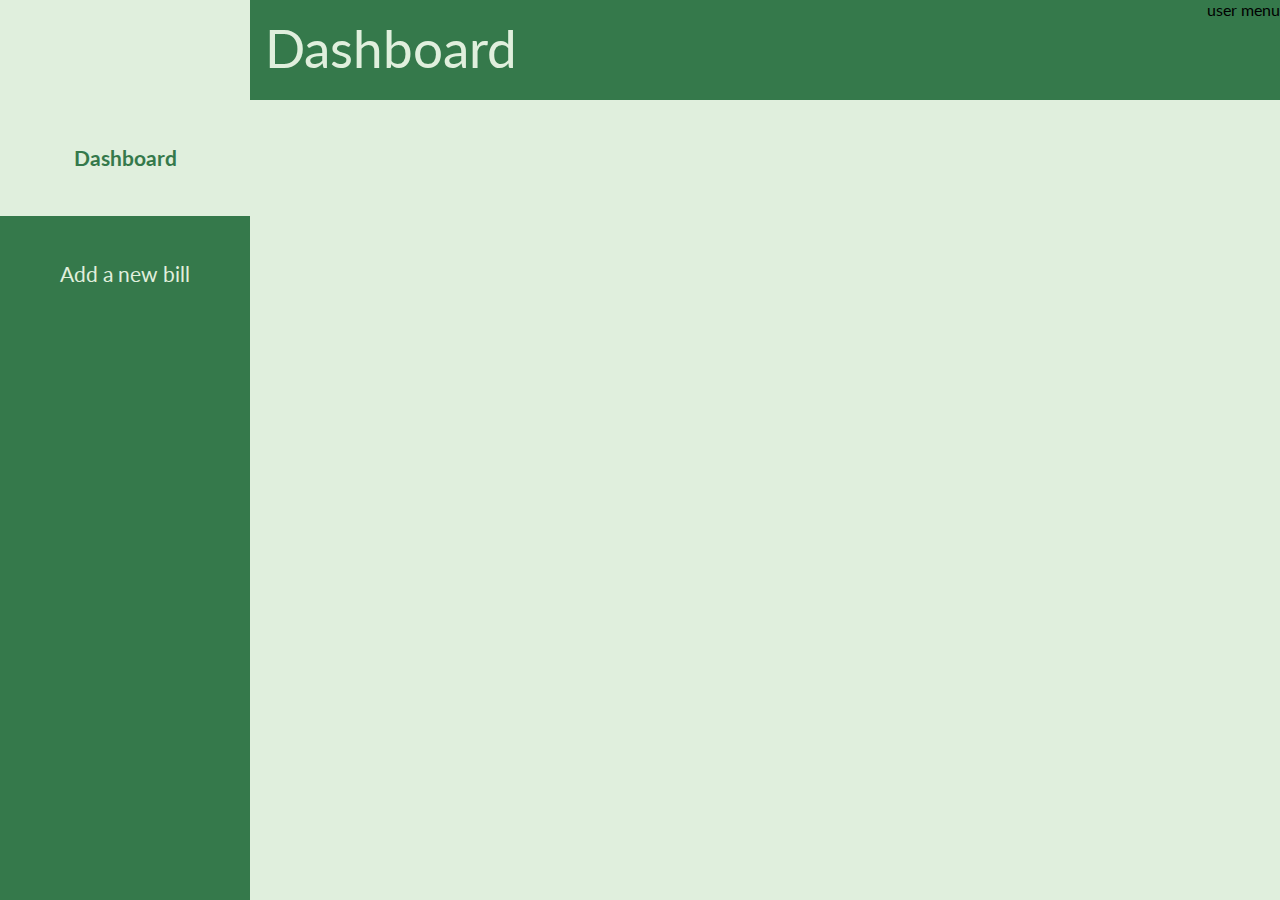
==== index.html @ b37b872b "GOT PARSE WORKING" ====
<!DOCTYPE html>
<html lang="en">
	<head>
		<title>Bill Track</title>
		<meta charset="utf-8" />
		<link rel="stylesheet" type="text/css" href="style.css" />
		<link href='https://fonts.googleapis.com/css?family=Lato:400,700,400italic' rel='stylesheet' type='text/css'>	
		<script type="text/javascript" src="https://www.parsecdn.com/js/parse-1.4.2.min.js"></script>		
		<script src="script.js"></script>
	</head>
	<body>
		<div id="container">
			<header>
				<div id="imgTemp"></div>
				<p id="pageTitle">Dashboard</p>
				<p id="userMenuTemp">user menu</p>
			</header>
			<div id="sidebar">
				<ul>
					<li class="active">Dashboard</li>
					<li><a href="addbill.html">Add a new bill</a></li>
				</ul>
			</div>
			<div id="main">
				
			</div>
		</div>

	</body>
</html>
---- style.css ----
/*
	COLOR PALETTE
	#35794B
*/

* {
	padding: 0;
	margin: 0;
}
body {
	font-family: 'Lato', sans-serif;
}
header {
	width: 100vw;
	height: 100px;
	background: #35794B;
}
.button {
	display: inline;
	border: 1px solid #234214;
	border-radius: 5px;
	text-decoration: none;
	color: #234214;
	background-color: #e0efdd;
	padding: 5px 25px;
}
input[type="text"] {
	border: none;
	border-radius: 5px;
	padding: 5px;
	margin-bottom: 5px;
	width: 90%;
}
inputs[name="name"]

#centered {
	position: absolute;
	left: 50%;
	top: 50%;
	transform: translateX(-50%) translateY(-50%);
	background-color: #35794B;
	padding: 20px 100px;
	color: #e0efdd;
}
#container {
	width: 100vw;
	height: 100vh;
	background-color: #e0efdd;
	position: relative;
}
#imgTemp {
	width: 250px;
	height: 100px;
	background-color: #e0efdd;
	display: inline-block;
}
#pageTitle {
	display: inline;
	color: #e0efdd;
	position: absolute;
	font-size: 40pt;
	margin: 15px 0 0 15px;
}
#userMenuTemp {
	float: right;
	display: inline;
}
#sidebar {
	position: absolute;
	width: 250px;
	background-color: #35794B;
	top: 100px;
	bottom: 0;
}
#sidebar li {
	list-style-type: none;
	text-align: center;
	left: 50%;
	padding: 45px 0;
	color: white;
	font-size: 16pt;
	background-color: #35794B;
}
#sidebar li a {
	color: #e0efdd;
	text-decoration: none;
}
#sidebar li:hover {
	cursor: pointer;
	background-color: #234214;
	width: 275px;
	transition: width .3s ease;
	transition: background-color .15s ease-in;
}
#sidebar li.active {
	background-color: #e0efdd;
	color: #35794B;
	font-weight: bold;
}
#sidebar li.active:hover {
	width: 250px;
	cursor: default;
}
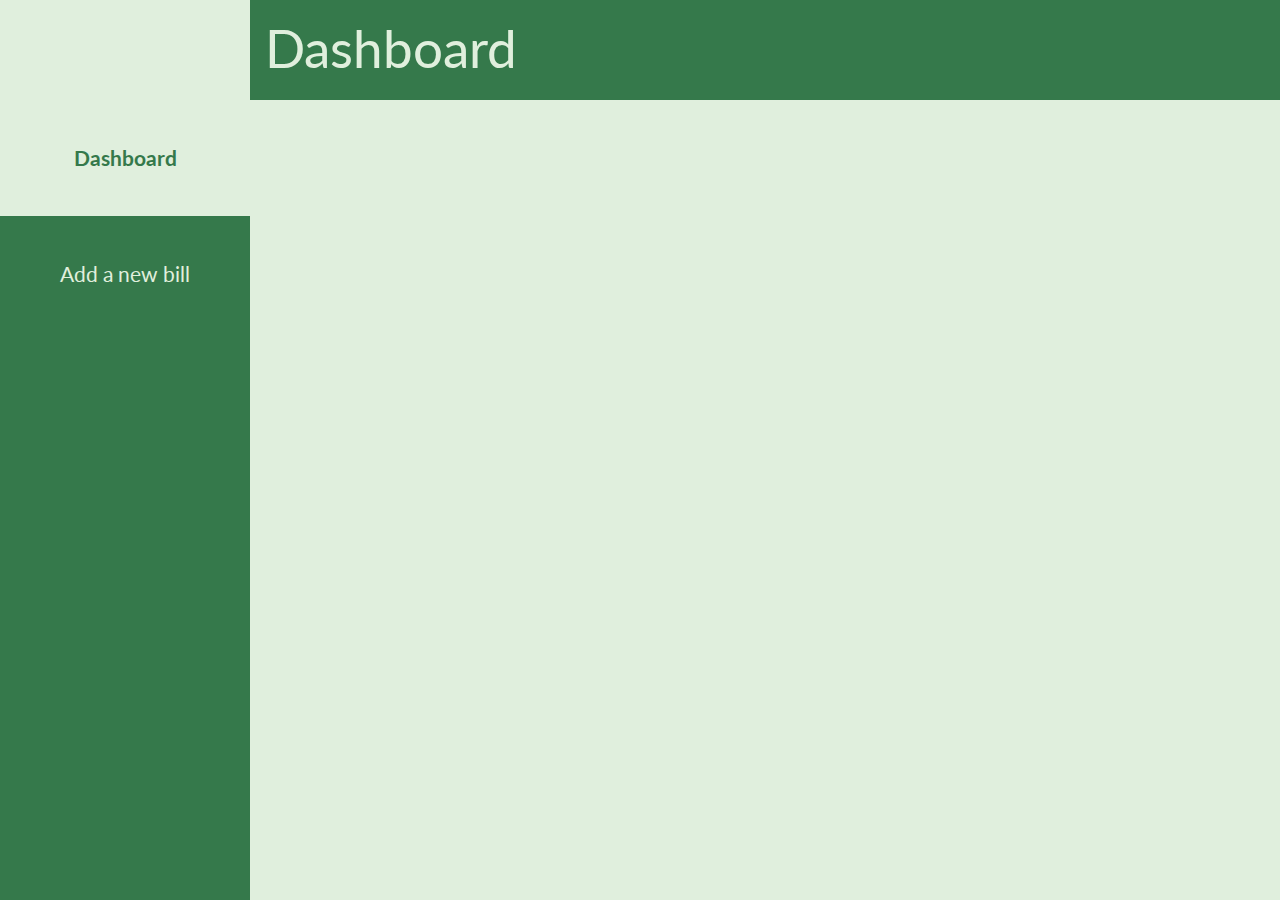
==== commit 4776280b: "Got username displaying" ====
--- a/index.html
+++ b/index.html
@@ -6,14 +6,23 @@
 		<link rel="stylesheet" type="text/css" href="style.css" />
 		<link href='https://fonts.googleapis.com/css?family=Lato:400,700,400italic' rel='stylesheet' type='text/css'>	
 		<script type="text/javascript" src="https://www.parsecdn.com/js/parse-1.4.2.min.js"></script>		
-		<script src="script.js"></script>
+		<script type="text/javascript" src="script.js"></script>
+		<script type="text/javascript">
+			function indexInit() {
+				Parse.initialize("FsgP7xe2NyaWPGWQocZBErGeHZgTrQg6ohYAx4BX", "D2KxvroTInGt3aW4SEmovGOTr8U6x1BksU6Jhpiw");
+				var usermenu = document.querySelector("#usermenu");
+				usermenu.innerHTML = Parse.User.current().getUsername();
+			}
+
+			window.onload = indexInit;
+		</script>
 	</head>
 	<body>
 		<div id="container">
 			<header>
 				<div id="imgTemp"></div>
 				<p id="pageTitle">Dashboard</p>
-				<p id="userMenuTemp">user menu</p>
+				<div id="usermenu"></div>
 			</header>
 			<div id="sidebar">
 				<ul>
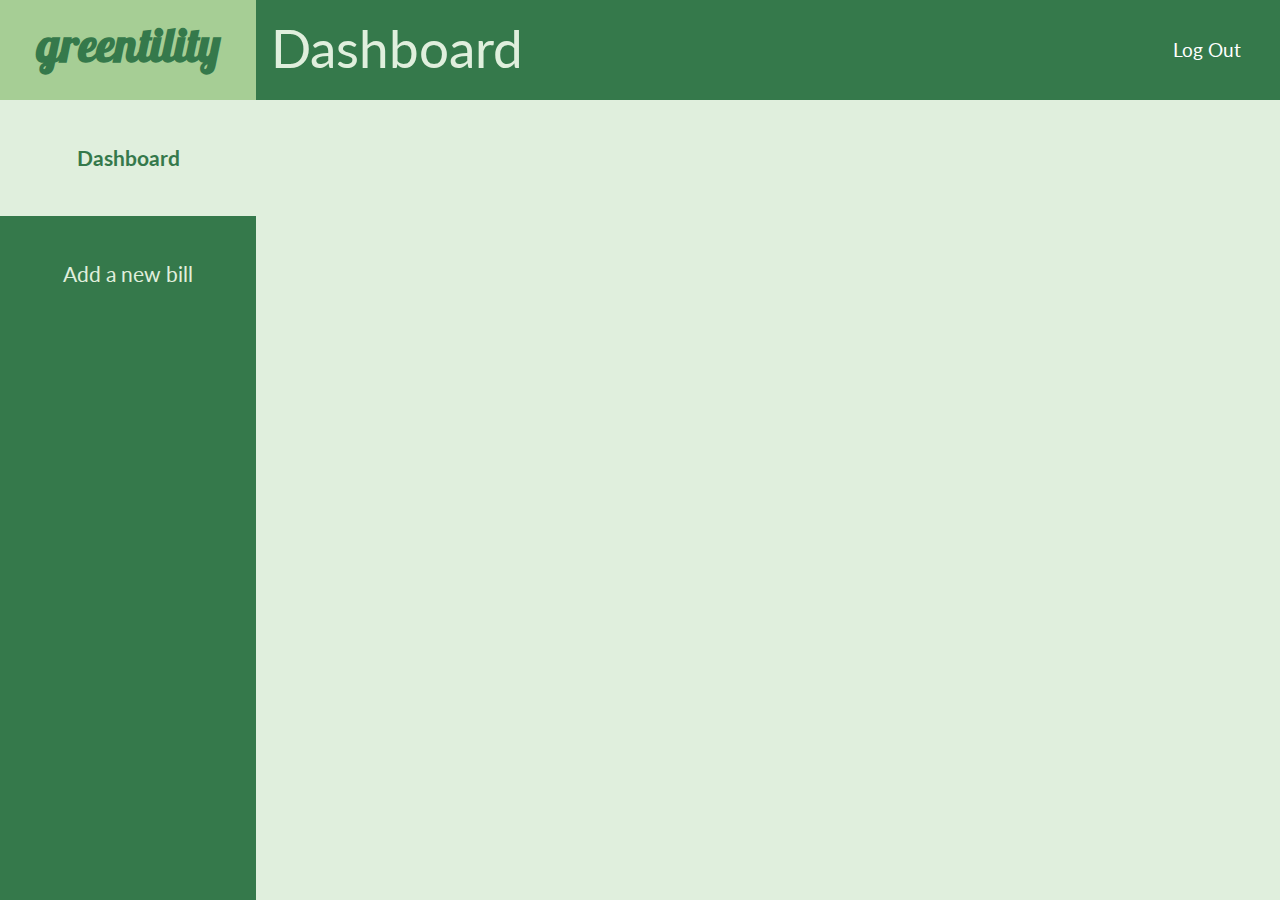
==== commit 56655355: "Changed stuff idk man" ====
--- a/index.html
+++ b/index.html
@@ -1,33 +1,63 @@
 <!DOCTYPE html>
 <html lang="en">
 	<head>
-		<title>Bill Track</title>
+		<title>Dashboard | Greentility</title>
 		<meta charset="utf-8" />
 		<link rel="stylesheet" type="text/css" href="style.css" />
 		<link href='https://fonts.googleapis.com/css?family=Lato:400,700,400italic' rel='stylesheet' type='text/css'>	
+		<link href='https://fonts.googleapis.com/css?family=Lobster' rel='stylesheet' type='text/css'>
 		<script type="text/javascript" src="https://www.parsecdn.com/js/parse-1.4.2.min.js"></script>		
 		<script type="text/javascript" src="script.js"></script>
 		<script type="text/javascript">
 			function indexInit() {
 				Parse.initialize("FsgP7xe2NyaWPGWQocZBErGeHZgTrQg6ohYAx4BX", "D2KxvroTInGt3aW4SEmovGOTr8U6x1BksU6Jhpiw");
-				var usermenu = document.querySelector("#usermenu");
-				usermenu.innerHTML = Parse.User.current().getUsername();
+				var logOutButton = document.querySelector("#logOutButton");
+				var currentUser = Parse.User.current();
+				logOutButton.onclick = function(){
+					Parse.User.logOut();
+					window.location.href = "./home.html";
+					console.log("clicked!");
+				}; 
+
+				var myBills = Parse.Object.extend("Bills");
+	            var query = new Parse.Query(myBills);
+	            query.equalTo("userId", currentUser.id);
+				query.find({
+					success: function(results) {
+						// Do something with the returned Parse.Object values
+						for (var i = 0; i < results.length; i++) {
+							var object = results[i];
+							var sidebarList = document.querySelector("#sidebar ul");
+							var newListItem = document.createElement("li");
+							var newLinkItem = document.createElement("a");
+							newLinkItem.setAttribute("href", "./bill.php?id=" + object.id);
+							var newText = document.createTextNode(object.get("name"));
+							newLinkItem.appendChild(newText);
+							newListItem.appendChild(newLinkItem);
+							sidebarList.insertBefore(newListItem, document.querySelector("#newBill"));
+						}
+					},
+					error: function(error) {
+						alert("Error: " + error.code + " " + error.message);
+					}
+				});
 			}
-
 			window.onload = indexInit;
 		</script>
 	</head>
 	<body>
 		<div id="container">
+			<div id="logo">
+                <h2>greentility</h2>
+            </div>
 			<header>
-				<div id="imgTemp"></div>
 				<p id="pageTitle">Dashboard</p>
-				<div id="usermenu"></div>
+				<p id="logOutButton">Log Out</p>
 			</header>
 			<div id="sidebar">
 				<ul>
 					<li class="active">Dashboard</li>
-					<li><a href="addbill.html">Add a new bill</a></li>
+					<li id="newBill"><a href="addbill.html">Add a new bill</a></li>
 				</ul>
 			</div>
 			<div id="main">
--- a/style.css
+++ b/style.css
@@ -1,8 +1,3 @@
-/*
-	COLOR PALETTE
-	#35794B
-*/
-
 * {
 	padding: 0;
 	margin: 0;
@@ -10,10 +5,56 @@
 body {
 	font-family: 'Lato', sans-serif;
 }
+#logo {
+	width: 20%;
+	height: 100px;
+	background-color: #A6CE95;
+	float: left;
+	text-align: center;
+}
+#logo h2 {
+	color: #35794B;
+	font-family: 'Lobster', cursive;
+	font-size: 35pt;
+	margin-top: 15px;
+}
 header {
-	width: 100vw;
+	width: 80%;
 	height: 100px;
 	background: #35794B;
+	float: right;
+}
+#homeMenu, #homeButtons {
+	display: inline;
+	float: left;
+}
+#homeMenu li, #homeButtons li {
+	display: inline;
+	list-style-type: none;
+}
+#homeMenu li a, #homeButtons li a {
+	text-decoration: none;
+	color: white;
+	font-size: 14pt;
+	display: inline-block;
+	padding: 39px;
+}
+#homeMenu li a:hover, #homeButtons li a:hover, #logOutButton:hover {
+	background-color: #234214;
+	transition: background-color .3s ease;
+}
+#homeButtons {
+	float: right;
+}
+#logOutButton {
+	color: white;
+	cursor: pointer;
+	float: right;
+	font-size: 14pt;
+	padding: 39px;
+}
+.activeLink {
+	background-color: #234214;
 }
 .button {
 	display: inline;
@@ -24,35 +65,61 @@
 	background-color: #e0efdd;
 	padding: 5px 25px;
 }
-input[type="text"] {
-	border: none;
+label {
+	margin-bottom: 5px;
+	display: inline-block;
+}
+input[type="text"], input[type="password"] {
 	border-radius: 5px;
 	padding: 5px;
-	margin-bottom: 5px;
-	width: 90%;
+	margin-bottom: 10px;
+	width: 100%;
+	font-family: 'Lato', sans-serif;
+	font-size: 13pt;
+	border: 2px solid #A6CE95;
 }
-inputs[name="name"]
-
+input[type="text"]:hover, input[type="password"]:hover, input[type="text"]:focus, input[type="password"]:focus {
+	outline: none;
+	border: 2px solid #35794B;
+}
+input[type="submit"] {
+	background: #35794B;
+	border-radius: 5px;
+	color: #e0efdd;
+	padding: 5px;
+	font-family: 'Lato', sans-serif;
+	border: none;
+	font-size: 13pt;
+	width: 200px;
+	margin: 10px auto;
+	display: block;
+	cursor: pointer;
+	box-shadow: 0 3px 0px #234214;
+}
+input[type="submit"]:active {
+	transform: translateY(3px);
+	box-shadow: none;
+}
+input[type="submit"]:focus {
+	outline: none;
+}
 #centered {
 	position: absolute;
 	left: 50%;
-	top: 50%;
-	transform: translateX(-50%) translateY(-50%);
-	background-color: #35794B;
-	padding: 20px 100px;
-	color: #e0efdd;
+	top: 150px;
+	transform: translateX(-50%);
+	color: #35794B;
+	width: 450px;
+}
+#centered h1 {
+	color: #35794B;
+	text-align: center;
 }
 #container {
 	width: 100vw;
 	height: 100vh;
 	background-color: #e0efdd;
 	position: relative;
-}
-#imgTemp {
-	width: 250px;
-	height: 100px;
-	background-color: #e0efdd;
-	display: inline-block;
 }
 #pageTitle {
 	display: inline;
@@ -67,10 +134,11 @@
 }
 #sidebar {
 	position: absolute;
-	width: 250px;
+	width: 20%;
 	background-color: #35794B;
 	top: 100px;
 	bottom: 0;
+	overflow-y: scroll;
 }
 #sidebar li {
 	list-style-type: none;
@@ -80,6 +148,7 @@
 	color: white;
 	font-size: 16pt;
 	background-color: #35794B;
+	width: 100%;
 }
 #sidebar li a {
 	color: #e0efdd;
@@ -88,8 +157,6 @@
 #sidebar li:hover {
 	cursor: pointer;
 	background-color: #234214;
-	width: 275px;
-	transition: width .3s ease;
 	transition: background-color .15s ease-in;
 }
 #sidebar li.active {
@@ -98,6 +165,24 @@
 	font-weight: bold;
 }
 #sidebar li.active:hover {
-	width: 250px;
+	width: 100%;
 	cursor: default;
+}
+#main {
+	position: absolute;
+	left: 20%;
+	top: 100px;
+}
+::-webkit-scrollbar {
+    width: 12px;
+}
+ 
+::-webkit-scrollbar-track {
+    -webkit-box-shadow: inset 0 0 6px rgba(0,0,0,0.3); 
+    border-radius: 10px;
+}
+ 
+::-webkit-scrollbar-thumb {
+    border-radius: 10px;
+    -webkit-box-shadow: inset 0 0 6px rgba(0,0,0,0.5); 
 }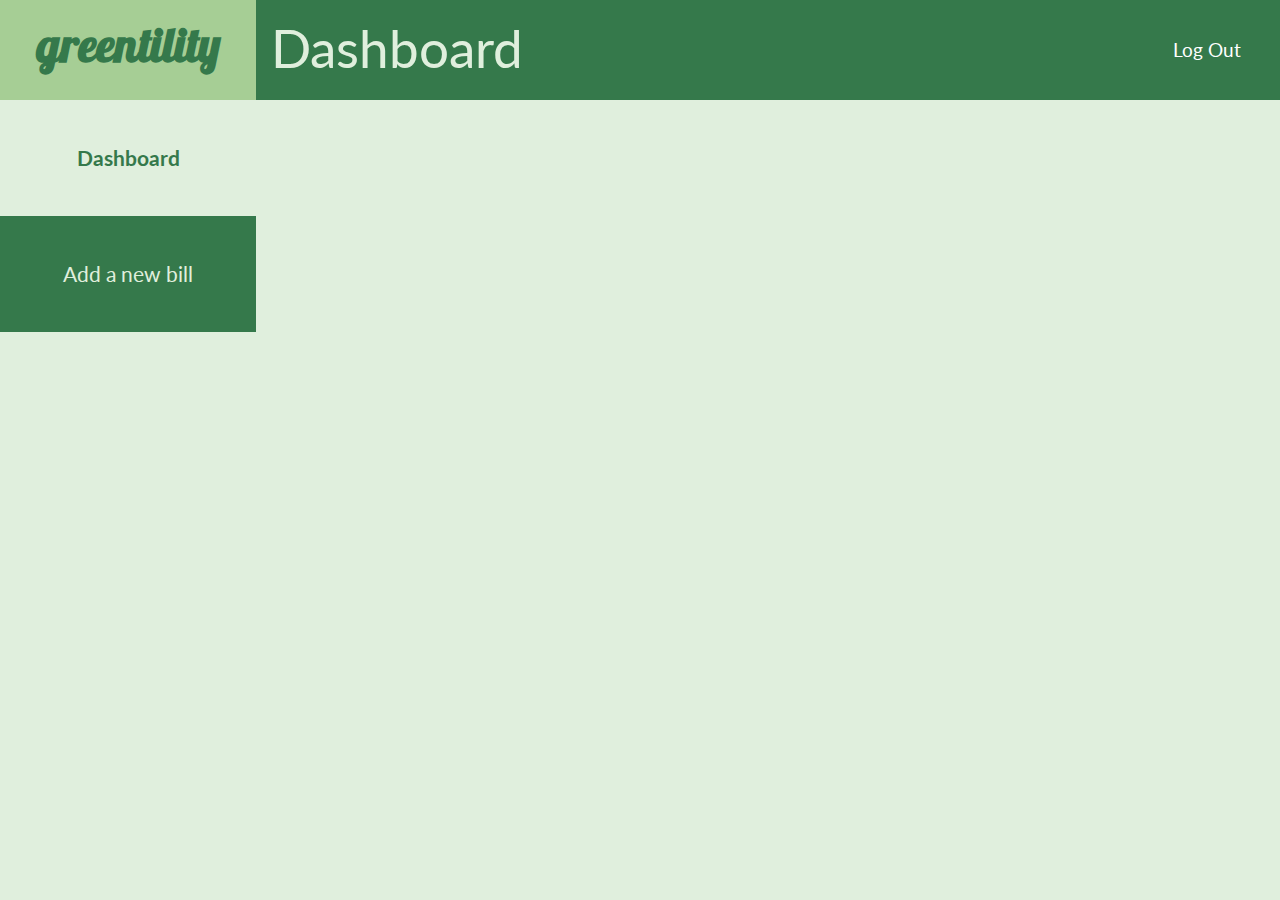
==== commit 6f2f0517: "idk what I did, 4am memory doesn't work anymore" ====
--- a/index.html
+++ b/index.html
@@ -16,7 +16,6 @@
 				logOutButton.onclick = function(){
 					Parse.User.logOut();
 					window.location.href = "./home.html";
-					console.log("clicked!");
 				}; 
 
 				var myBills = Parse.Object.extend("Bills");
--- a/style.css
+++ b/style.css
@@ -4,6 +4,7 @@
 }
 body {
 	font-family: 'Lato', sans-serif;
+	background-color: #e0efdd;
 }
 #logo {
 	width: 20%;
@@ -69,7 +70,7 @@
 	margin-bottom: 5px;
 	display: inline-block;
 }
-input[type="text"], input[type="password"] {
+input[type="text"], input[type="password"], select {
 	border-radius: 5px;
 	padding: 5px;
 	margin-bottom: 10px;
@@ -78,7 +79,7 @@
 	font-size: 13pt;
 	border: 2px solid #A6CE95;
 }
-input[type="text"]:hover, input[type="password"]:hover, input[type="text"]:focus, input[type="password"]:focus {
+input[type="text"]:hover, input[type="password"]:hover, input[type="text"]:focus, input[type="password"]:focus, select:focus {
 	outline: none;
 	border: 2px solid #35794B;
 }
@@ -103,6 +104,9 @@
 input[type="submit"]:focus {
 	outline: none;
 }
+.addbillinput {
+	width: 50%;
+}
 #centered {
 	position: absolute;
 	left: 50%;
@@ -116,8 +120,8 @@
 	text-align: center;
 }
 #container {
-	width: 100vw;
-	height: 100vh;
+	width: 100%;
+	min-height: 100%;
 	background-color: #e0efdd;
 	position: relative;
 }
@@ -138,7 +142,6 @@
 	background-color: #35794B;
 	top: 100px;
 	bottom: 0;
-	overflow-y: scroll;
 }
 #sidebar li {
 	list-style-type: none;
@@ -172,17 +175,16 @@
 	position: absolute;
 	left: 20%;
 	top: 100px;
+	background-color: #e0efdd;
+	padding: 50px;
 }
 ::-webkit-scrollbar {
-    width: 12px;
+    width: 8px;
 }
- 
 ::-webkit-scrollbar-track {
-    -webkit-box-shadow: inset 0 0 6px rgba(0,0,0,0.3); 
-    border-radius: 10px;
+    background-color: #e0efdd;
 }
- 
 ::-webkit-scrollbar-thumb {
-    border-radius: 10px;
-    -webkit-box-shadow: inset 0 0 6px rgba(0,0,0,0.5); 
+    background-color: #234214;
+    width: 5px;
 }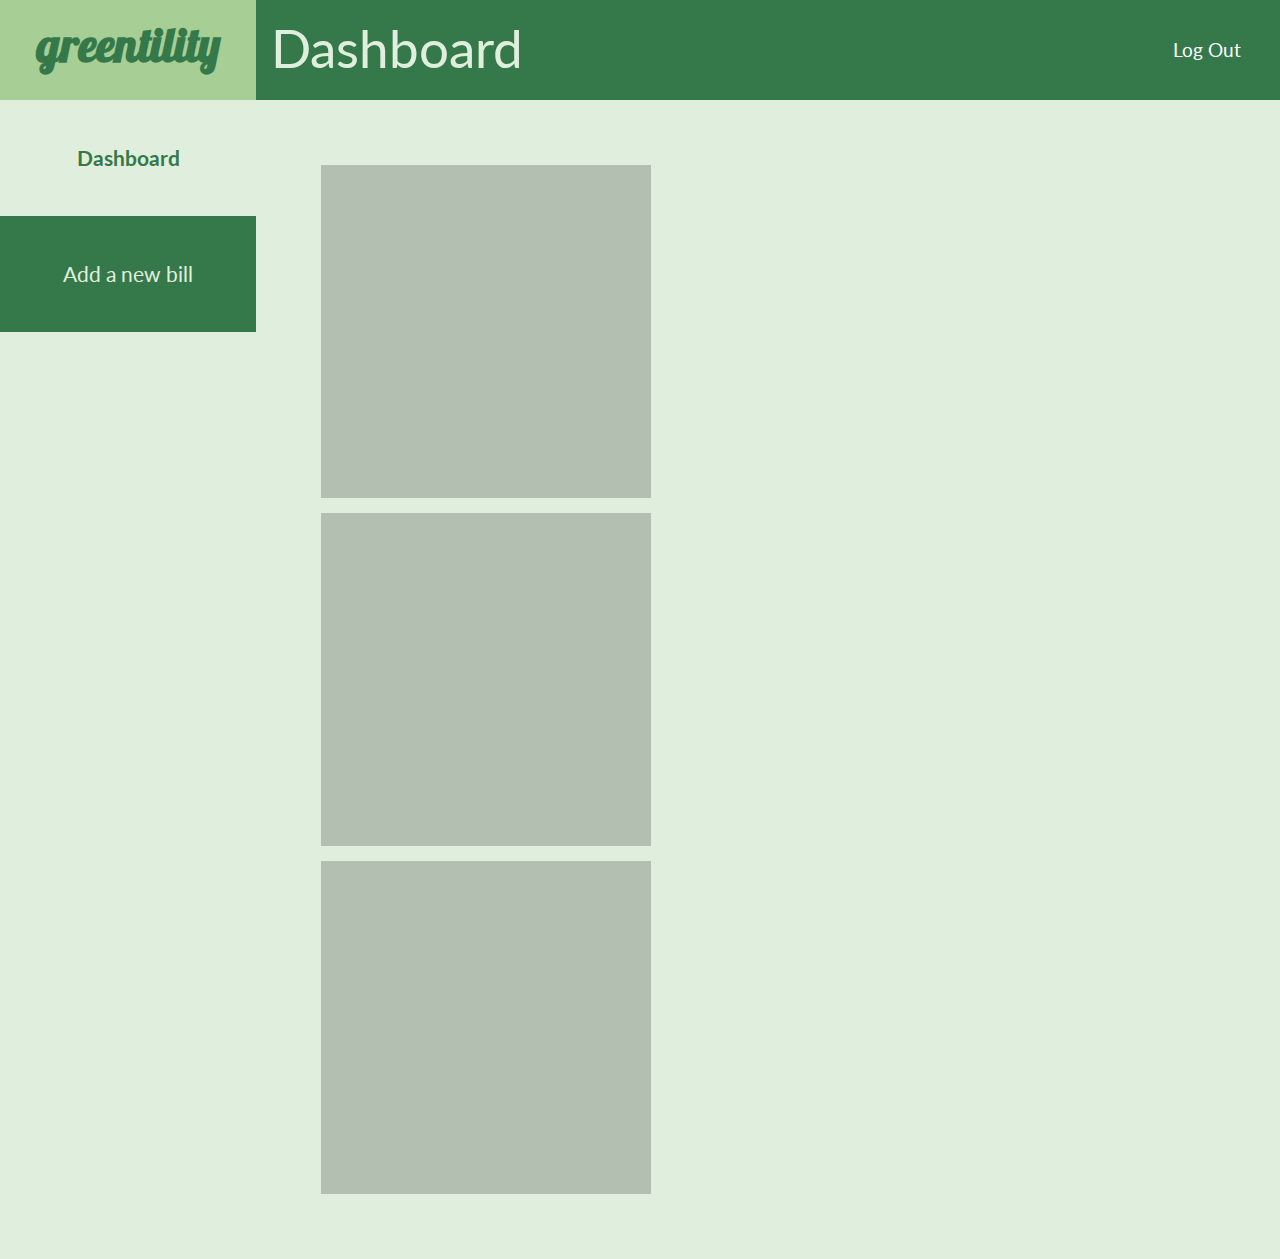
==== commit cf6f3e49: "did a ton of stuff man" ====
--- a/index.html
+++ b/index.html
@@ -6,7 +6,9 @@
 		<link rel="stylesheet" type="text/css" href="style.css" />
 		<link href='https://fonts.googleapis.com/css?family=Lato:400,700,400italic' rel='stylesheet' type='text/css'>	
 		<link href='https://fonts.googleapis.com/css?family=Lobster' rel='stylesheet' type='text/css'>
-		<script type="text/javascript" src="https://www.parsecdn.com/js/parse-1.4.2.min.js"></script>		
+		<script type="text/javascript" src="https://www.parsecdn.com/js/parse-1.4.2.min.js"></script>	
+		<script src="https://npmcdn.com/masonry-layout@4.0/dist/masonry.pkgd.min.js"></script>
+		<script src="Chart.min.js"></script>
 		<script type="text/javascript" src="script.js"></script>
 		<script type="text/javascript">
 			function indexInit() {
@@ -40,6 +42,44 @@
 						alert("Error: " + error.code + " " + error.message);
 					}
 				});
+
+				// Create chart with Chart.js.
+				// Get the context of the canvas element we want to select
+				var data = [
+				    {
+				        value: 300,
+				        color:"#F7464A",
+				        highlight: "#FF5A5E",
+				        label: "Red"
+				    },
+				    {
+				        value: 50,
+				        color: "#46BFBD",
+				        highlight: "#5AD3D1",
+				        label: "Green"
+				    },
+				    {
+				        value: 100,
+				        color: "#FDB45C",
+				        highlight: "#FFC870",
+				        label: "Yellow"
+				    }
+				];
+				var ctx = document.getElementById("myChart").getContext("2d");
+				var myPieChart = new Chart(ctx).Doughnut(data);
+				var ctx2 = document.getElementById("secondChart").getContext("2d");
+				var myPieChart = new Chart(ctx2).Doughnut(data);
+				var ctx3 = document.getElementById("thirdChart").getContext("2d");
+				var myPieChart = new Chart(ctx3).Doughnut(data);
+
+				// Masonry
+				var elem = document.querySelector('.grid');
+				var msnry = new Masonry( elem, {
+				  // options
+				  itemSelector: '.grid-item',
+				  columnWidth: 300,
+				  fitWidth: true
+				});
 			}
 			window.onload = indexInit;
 		</script>
@@ -60,9 +100,18 @@
 				</ul>
 			</div>
 			<div id="main">
-				
+				<div class="grid">
+					<div class="grid-item grid-item--width2">
+						<canvas id="myChart" width="300" height="300"></canvas>
+					</div>
+					<div class="grid-item grid-item--width2">
+						<canvas id="secondChart" width="300" height="300"></canvas>
+					</div>
+					<div class="grid-item grid-item--width2">
+						<canvas id="thirdChart" width="300" height="300"></canvas>
+					</div>
+				</div>
 			</div>
 		</div>
-
 	</body>
 </html>--- a/style.css
+++ b/style.css
@@ -70,7 +70,7 @@
 	margin-bottom: 5px;
 	display: inline-block;
 }
-input[type="text"], input[type="password"], select {
+input[type="text"], input[type="password"], select, textarea {
 	border-radius: 5px;
 	padding: 5px;
 	margin-bottom: 10px;
@@ -79,7 +79,7 @@
 	font-size: 13pt;
 	border: 2px solid #A6CE95;
 }
-input[type="text"]:hover, input[type="password"]:hover, input[type="text"]:focus, input[type="password"]:focus, select:focus {
+input[type="text"]:hover, input[type="password"]:hover, input[type="text"]:focus, input[type="password"]:focus, select:focus, textarea:focus, textarea:hover {
 	outline: none;
 	border: 2px solid #35794B;
 }
@@ -104,6 +104,7 @@
 input[type="submit"]:focus {
 	outline: none;
 }
+
 .addbillinput {
 	width: 50%;
 }
@@ -187,4 +188,13 @@
 ::-webkit-scrollbar-thumb {
     background-color: #234214;
     width: 5px;
+}
+.grid-item { 
+	width: 150px; 
+	background-color: rgba(0,0,0,.2);
+	padding: 15px;
+	margin: 15px;
+}
+.grid-item--width2 { 
+	width: 300px; 
 }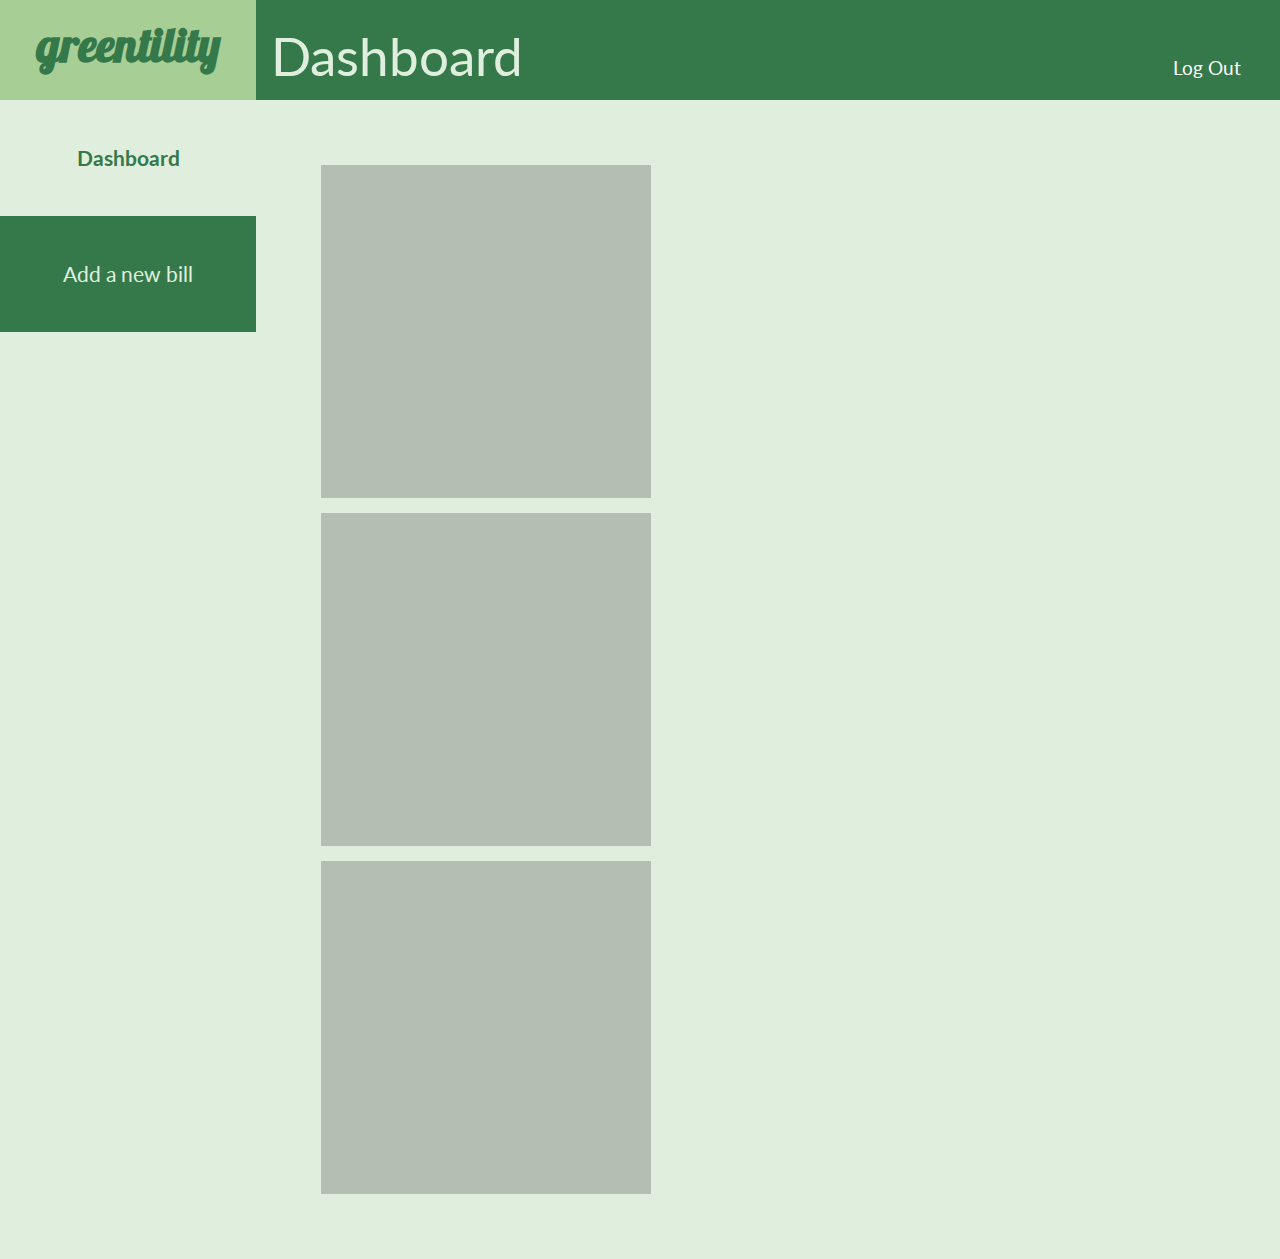
==== commit e096c6eb: "hackathon is coming to a close soon" ====
--- a/index.html
+++ b/index.html
@@ -15,6 +15,7 @@
 				Parse.initialize("FsgP7xe2NyaWPGWQocZBErGeHZgTrQg6ohYAx4BX", "D2KxvroTInGt3aW4SEmovGOTr8U6x1BksU6Jhpiw");
 				var logOutButton = document.querySelector("#logOutButton");
 				var currentUser = Parse.User.current();
+				
 				logOutButton.onclick = function(){
 					Parse.User.logOut();
 					window.location.href = "./home.html";
@@ -22,9 +23,19 @@
 
 				var myBills = Parse.Object.extend("Bills");
 	            var query = new Parse.Query(myBills);
-	            query.equalTo("userId", currentUser.id);
+	            if(currentUser){
+	            	query.equalTo("userId", currentUser.id);
+	            }
+	            else{
+	            	window.location.href = "./home.html";
+	     			throw new Error("Must be logged in!");
+	            }
+	            /*var totalCost = 0;
+	            var billTotals = [];
+	            var bills = [];*/
 				query.find({
 					success: function(results) {
+						//billTypeCount = results.length;
 						// Do something with the returned Parse.Object values
 						for (var i = 0; i < results.length; i++) {
 							var object = results[i];
@@ -42,6 +53,23 @@
 						alert("Error: " + error.code + " " + error.message);
 					}
 				});
+
+				// will eventually be for pie chart
+				/*var SmallBills = Parse.Object.extend("SmallBills");
+				var q = new Parse.Query(SmallBills);
+				q.find({
+				success: function(results2){
+					var sum = 0;
+					for(var k = 0; k < results2.length; k++){
+						sum += results2[k].get("cost");
+
+						}
+						billTotals.push(sum);
+					},
+					error: function(error) {
+						alert("Error: " + error.code + " " + error.message);
+					}
+				});*/
 
 				// Create chart with Chart.js.
 				// Get the context of the canvas element we want to select
@@ -71,6 +99,14 @@
 				var myPieChart = new Chart(ctx2).Doughnut(data);
 				var ctx3 = document.getElementById("thirdChart").getContext("2d");
 				var myPieChart = new Chart(ctx3).Doughnut(data);
+
+				//Pie chart stuff
+				/*console.log(bills);
+				console.log(billTotals);
+				for(var i = 0; i < billTotals.length; i++){
+					totalCost += billTotals[i];
+				}
+				console.log(totalCost);*/
 
 				// Masonry
 				var elem = document.querySelector('.grid');
--- a/style.css
+++ b/style.css
@@ -5,6 +5,9 @@
 body {
 	font-family: 'Lato', sans-serif;
 	background-color: #e0efdd;
+}
+a, a:hover, a:active, a:focus, a:visited {
+	text-decoration: none;
 }
 #logo {
 	width: 20%;
@@ -197,4 +200,18 @@
 }
 .grid-item--width2 { 
 	width: 300px; 
+}
+p {
+	margin: 15px 0;
+	font-size: 13pt;
+	line-height: 1.5em;
+}
+
+table {
+	background-color: #A6CE95;
+	border-collapse: collapse;
+}
+td, th {
+	padding: 10px;
+	border: 1px solid #35794B;
 }